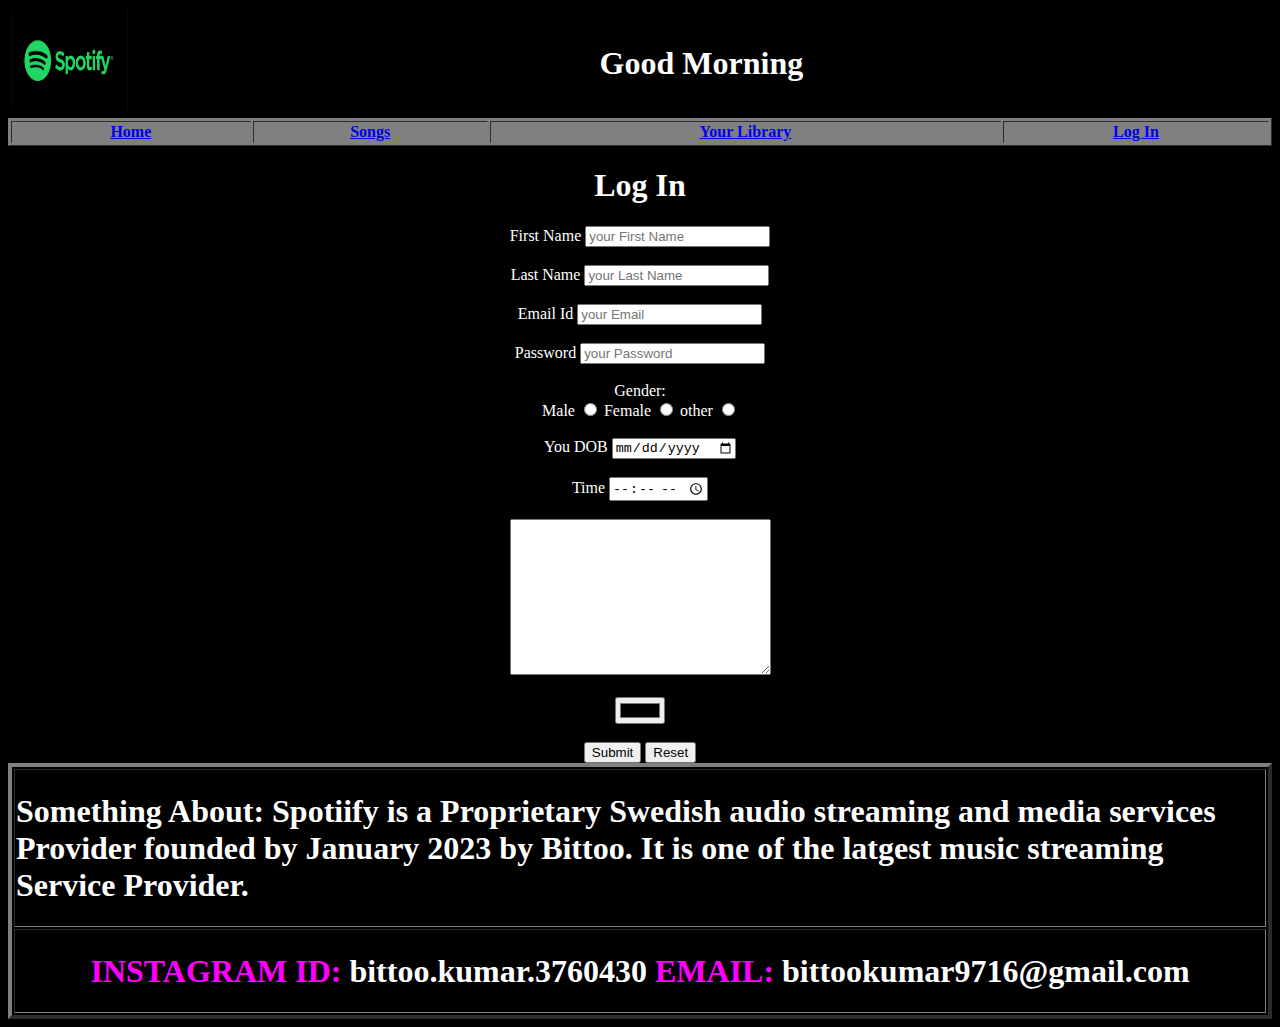
==== spotify and video bittoo/Log In.html @ 0237a8de "Add files via upload" ====
<!DOCTYPE html>
<html lang="en">
<head>
    <meta charset="UTF-8">
    <meta http-equiv="X-UA-Compatible" content="IE=edge">
    <meta name="viewport" content="width=device-width, initial-scale=1.0">
    <title>Document</title>
    <style>
       .insta{
    color: magenta;
   }
   .email{
    color: green;
   }
    </style>
</head>
<body bgcolor="black">
    <table height="20" width="100%"> 
        <tr>
        <td><img src="assets/image/1373271.webp" alt="" height="
        100" width="20%"></td>
        <td>
            <h1>
                <font color="white">Good Morning 
    
                </font>
            </h1>
        </td>
        </tr>
    </table>
    
    <font color="white"><table border="1" width="100%" bgcolor="gray">
        <thead>
            <tr>
                <th><a href="index.html"> Home</a></th>
                <th><a href="song.html"> Songs</a></th>
                
                <th><a href="your library.html">Your Library </th>
                <th><a href="Log In.html">Log In </a></th>
            </tr>
        </thead>
    </table>
   <font color="White"> <h1><center>Log In</center></h1></font>
<center>
   <form action="">
<label for="">First Name</label>
<input type="text" placeholder="your First Name"></br></br>
<label for="">Last Name</label>
<input type="text" placeholder="your Last Name"></br></br>
<label for="">Email Id</label>
<input type="text" placeholder="your Email "></br></br>
<label for="">Password</label>
<input type="password" placeholder="your Password "></br></br>

Gender:<br>
Male <input type="radio" name="r1" id="">
Female <input type="radio" name="r1" id="">
other <input type="radio" name="r1" id="">
<br></br>


<label for="">You DOB</label>
<input type="date"><br/><br/>
<label for="">Time</label>
<input type="time"></br><br/>

<textarea name="" id="" cols="30" rows="10"></textarea></br>
<br/>
<input type="color"><br/><br/>


<input type="submit">
<input type="Reset">

</font>
</form>
</center>
<div class="footer">
    <table border="4" 
    <tr>
      <td>
       <h1> <font color="white">Something About: Spotiify is a Proprietary Swedish audio streaming and media services 
          Provider founded by January 2023 by Bittoo. It is one of the latgest music streaming Service Provider.
        </font></h1>
      </td>
    </tr>
    <tr>
      <td class="insta"> <center> <b><h1>  INSTAGRAM ID: <font color="white"> bittoo.kumar.3760430</font>
           
      
      
        EMAIL: <font color="white"> bittookumar9716@gmail.com </font> </h1></b></center>
      </td>
    </tr>
  </table>
  </div>
</body>
</html>
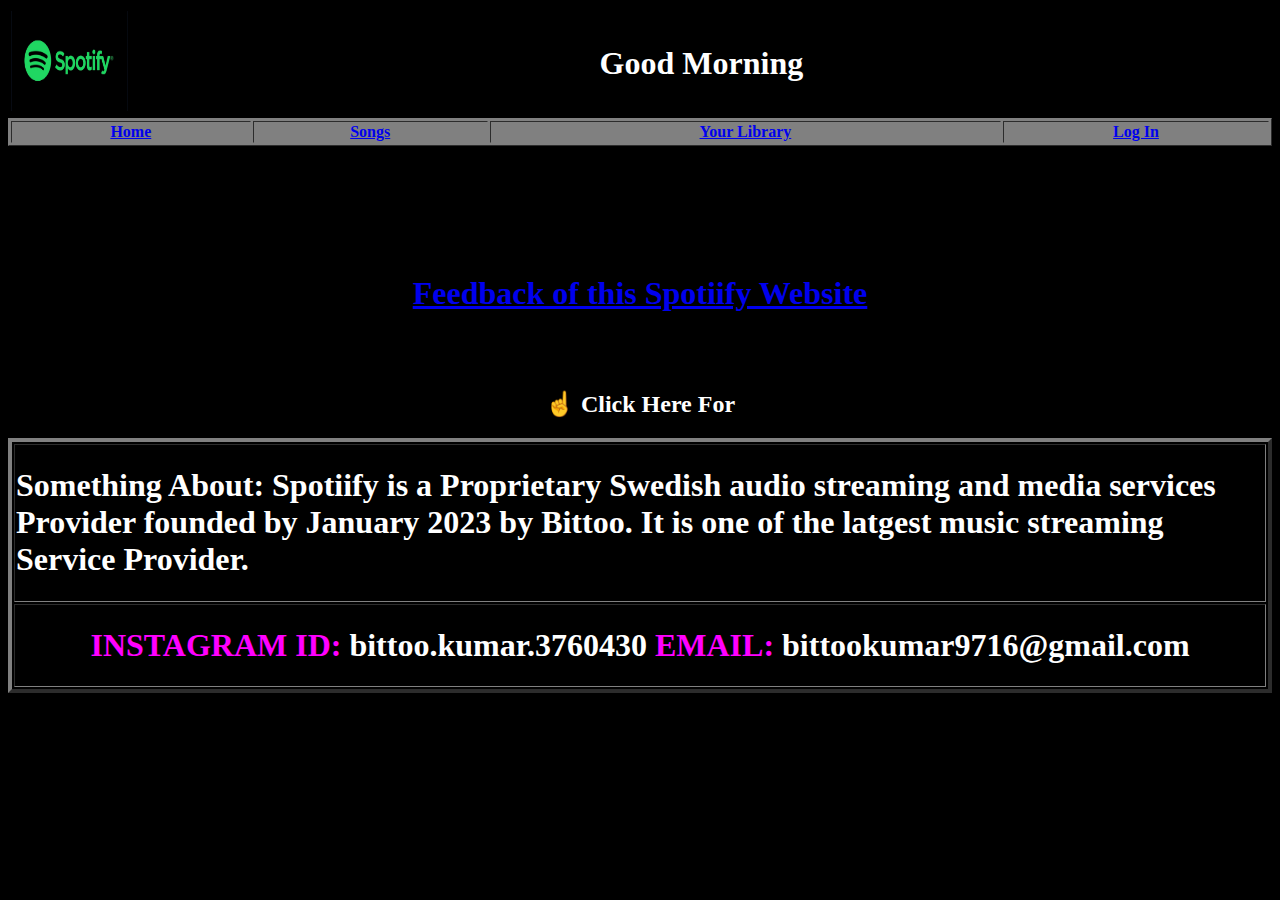
==== commit 80e784ce: "Add files via upload" ====
--- a/spotify and video bittoo/Log In.html
+++ b/spotify and video bittoo/Log In.html
@@ -11,6 +11,9 @@
    }
    .email{
     color: green;
+   }
+   .feed{
+text-decoration-color: antiquewhite;
    }
     </style>
 </head>
@@ -40,9 +43,23 @@
             </tr>
         </thead>
     </table>
-   <font color="White"> <h1><center>Log In</center></h1></font>
-<center>
-   <form action="">
+   <!-- <font color="White"> <h1><center>Log In</center></h1></font>
+<center> -->
+
+<br>
+<br>
+<br>
+
+<br>
+<br>
+<br><center>
+ <h1><a href="https://surveyheart.com/form/63bad43920c36b76bd472c81"> <div class="feed">Feedback of this Spotiify Website </div></a></h1><br><br>
+<p>   <h2> ☝️
+Click Here For
+</h2>   
+</p>
+       </center>
+   <!-- <form action="">
 <label for="">First Name</label>
 <input type="text" placeholder="your First Name"></br></br>
 <label for="">Last Name</label>
@@ -74,7 +91,7 @@
 
 </font>
 </form>
-</center>
+</center> -->
 <div class="footer">
     <table border="4" 
     <tr>
